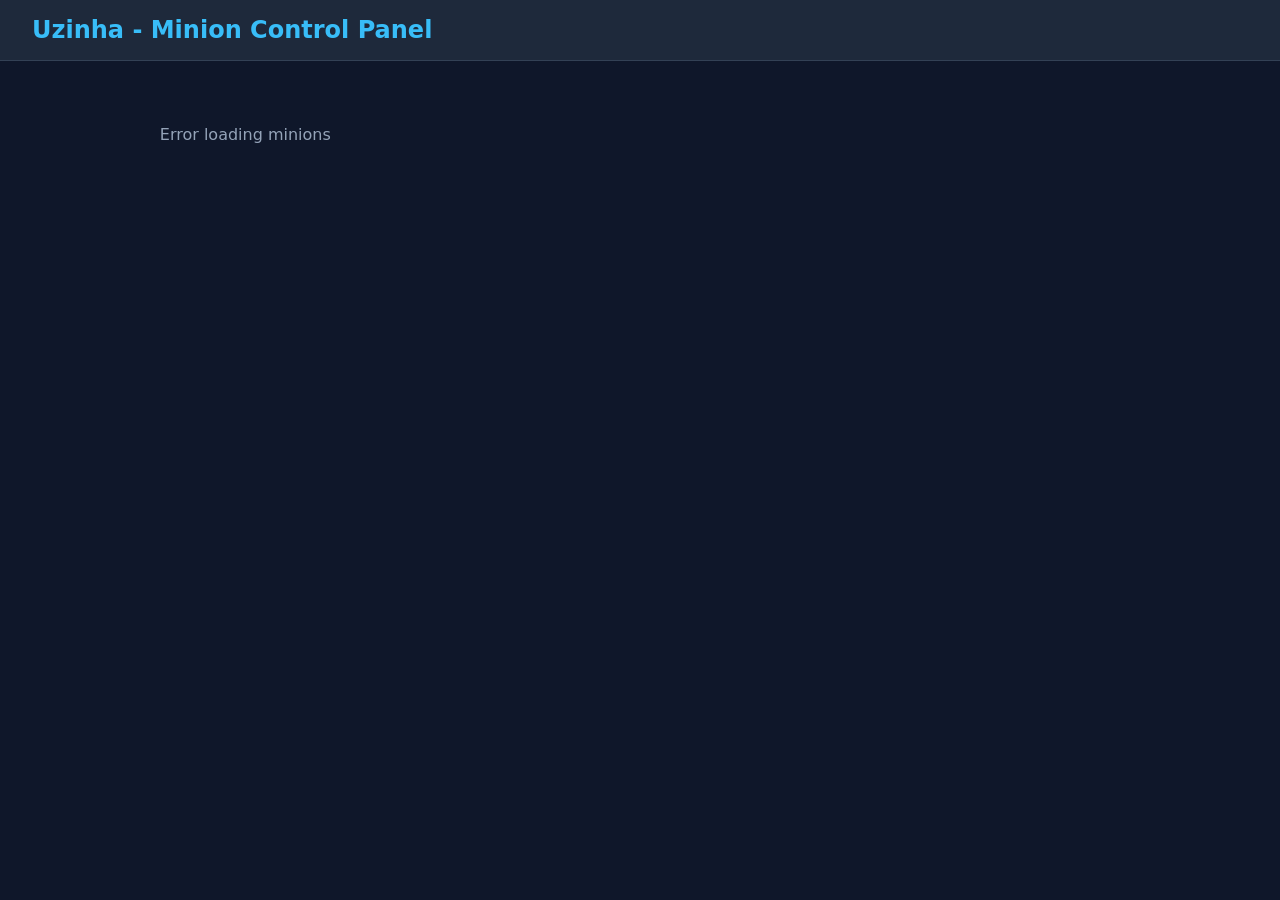
==== uzinha/static/index.html @ 67ddd180 "feat(uzinha): add web server with minion data collection" ====
<!DOCTYPE html>
<html lang="en">
<head>
    <meta charset="UTF-8">
    <meta name="viewport" content="width=device-width, initial-scale=1.0">
    <title>Uzinha - Minion Control Panel</title>
    <style>
        * { margin: 0; padding: 0; box-sizing: border-box; }
        body { font-family: system-ui, sans-serif; background: #0f172a; color: #e2e8f0; min-height: 100vh; }
        .header { background: #1e293b; padding: 1rem 2rem; border-bottom: 1px solid #334155; }
        .header h1 { font-size: 1.5rem; color: #38bdf8; }
        .container { max-width: 1200px; margin: 2rem auto; padding: 0 1rem; }
        .minion-grid { display: grid; grid-template-columns: repeat(auto-fill, minmax(300px, 1fr)); gap: 1rem; }
        .minion-card { background: #1e293b; border-radius: 8px; padding: 1.5rem; border: 1px solid #334155; }
        .minion-card h3 { color: #38bdf8; margin-bottom: 0.5rem; }
        .status { display: inline-block; padding: 0.25rem 0.5rem; border-radius: 4px; font-size: 0.75rem; }
        .online { background: #065f46; color: #34d399; }
        .offline { background: #7f1d1d; color: #fca5a5; }
        .loading { text-align: center; padding: 2rem; color: #94a3b8; }
    </style>
</head>
<body>
    <div class="header">
        <h1>Uzinha - Minion Control Panel</h1>
    </div>
    <div class="container">
        <div id="minions" class="minion-grid">
            <div class="loading">Loading minions...</div>
        </div>
    </div>
    <script>
        async function loadMinions() {
            try {
                const resp = await fetch('/api/minions');
                const minions = await resp.json();
                const container = document.getElementById('minions');
                if (minions.length === 0) {
                    container.innerHTML = '<div class="loading">No minions configured</div>';
                    return;
                }
                container.innerHTML = minions.map(m => `
                    <div class="minion-card">
                        <h3>${m.name}</h3>
                        <p><span class="status ${m.online ? 'online' : 'offline'}">${m.online ? 'Online' : 'Offline'}</span></p>
                        <p style="margin-top: 0.5rem; color: #94a3b8; font-size: 0.875rem;">${m.host}</p>
                        ${m.error ? `<p style="color: #fca5a5; margin-top: 0.5rem; font-size: 0.75rem;">${m.error}</p>` : ''}
                    </div>
                `).join('');
            } catch (e) {
                document.getElementById('minions').innerHTML = '<div class="loading">Error loading minions</div>';
            }
        }
        loadMinions();
        setInterval(loadMinions, 30000);
    </script>
</body>
</html>
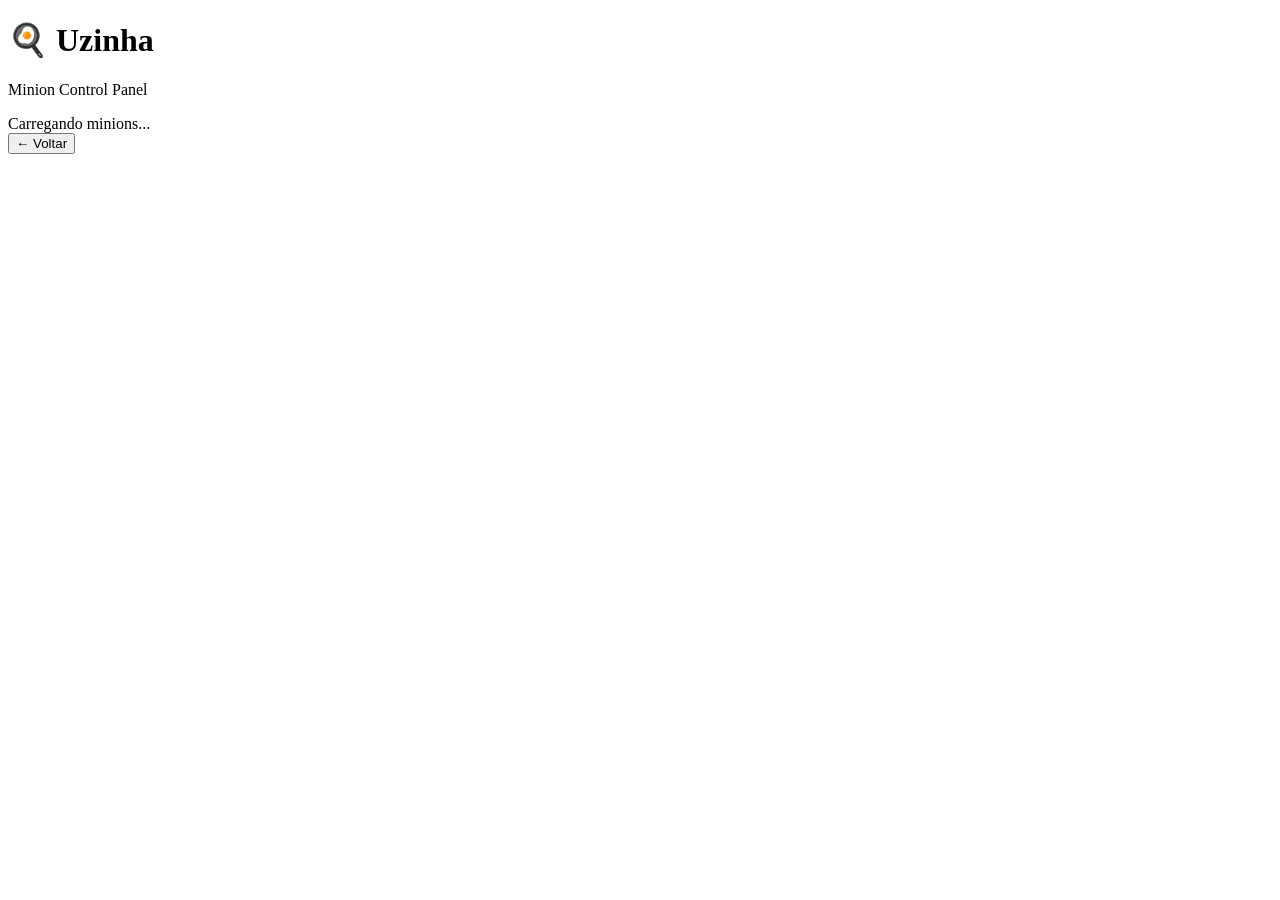
==== commit 7734020f: "feat(uzinha): add dashboard HTML" ====
--- a/uzinha/static/index.html
+++ b/uzinha/static/index.html
@@ -1,57 +1,28 @@
 <!DOCTYPE html>
-<html lang="en">
+<html lang="pt-BR">
 <head>
     <meta charset="UTF-8">
     <meta name="viewport" content="width=device-width, initial-scale=1.0">
-    <title>Uzinha - Minion Control Panel</title>
-    <style>
-        * { margin: 0; padding: 0; box-sizing: border-box; }
-        body { font-family: system-ui, sans-serif; background: #0f172a; color: #e2e8f0; min-height: 100vh; }
-        .header { background: #1e293b; padding: 1rem 2rem; border-bottom: 1px solid #334155; }
-        .header h1 { font-size: 1.5rem; color: #38bdf8; }
-        .container { max-width: 1200px; margin: 2rem auto; padding: 0 1rem; }
-        .minion-grid { display: grid; grid-template-columns: repeat(auto-fill, minmax(300px, 1fr)); gap: 1rem; }
-        .minion-card { background: #1e293b; border-radius: 8px; padding: 1.5rem; border: 1px solid #334155; }
-        .minion-card h3 { color: #38bdf8; margin-bottom: 0.5rem; }
-        .status { display: inline-block; padding: 0.25rem 0.5rem; border-radius: 4px; font-size: 0.75rem; }
-        .online { background: #065f46; color: #34d399; }
-        .offline { background: #7f1d1d; color: #fca5a5; }
-        .loading { text-align: center; padding: 2rem; color: #94a3b8; }
-    </style>
+    <title>Uzinha - Minion Control</title>
+    <link rel="stylesheet" href="/static/style.css">
 </head>
 <body>
-    <div class="header">
-        <h1>Uzinha - Minion Control Panel</h1>
-    </div>
-    <div class="container">
-        <div id="minions" class="minion-grid">
-            <div class="loading">Loading minions...</div>
-        </div>
-    </div>
-    <script>
-        async function loadMinions() {
-            try {
-                const resp = await fetch('/api/minions');
-                const minions = await resp.json();
-                const container = document.getElementById('minions');
-                if (minions.length === 0) {
-                    container.innerHTML = '<div class="loading">No minions configured</div>';
-                    return;
-                }
-                container.innerHTML = minions.map(m => `
-                    <div class="minion-card">
-                        <h3>${m.name}</h3>
-                        <p><span class="status ${m.online ? 'online' : 'offline'}">${m.online ? 'Online' : 'Offline'}</span></p>
-                        <p style="margin-top: 0.5rem; color: #94a3b8; font-size: 0.875rem;">${m.host}</p>
-                        ${m.error ? `<p style="color: #fca5a5; margin-top: 0.5rem; font-size: 0.75rem;">${m.error}</p>` : ''}
-                    </div>
-                `).join('');
-            } catch (e) {
-                document.getElementById('minions').innerHTML = '<div class="loading">Error loading minions</div>';
-            }
-        }
-        loadMinions();
-        setInterval(loadMinions, 30000);
-    </script>
+    <header>
+        <h1>🍳 Uzinha</h1>
+        <p>Minion Control Panel</p>
+    </header>
+
+    <main>
+        <section id="minions-grid" class="minions-grid">
+            <div class="loading">Carregando minions...</div>
+        </section>
+
+        <section id="minion-detail" class="minion-detail hidden">
+            <button class="back-btn" onclick="showGrid()">← Voltar</button>
+            <div id="detail-content"></div>
+        </section>
+    </main>
+
+    <script src="/static/app.js"></script>
 </body>
 </html>
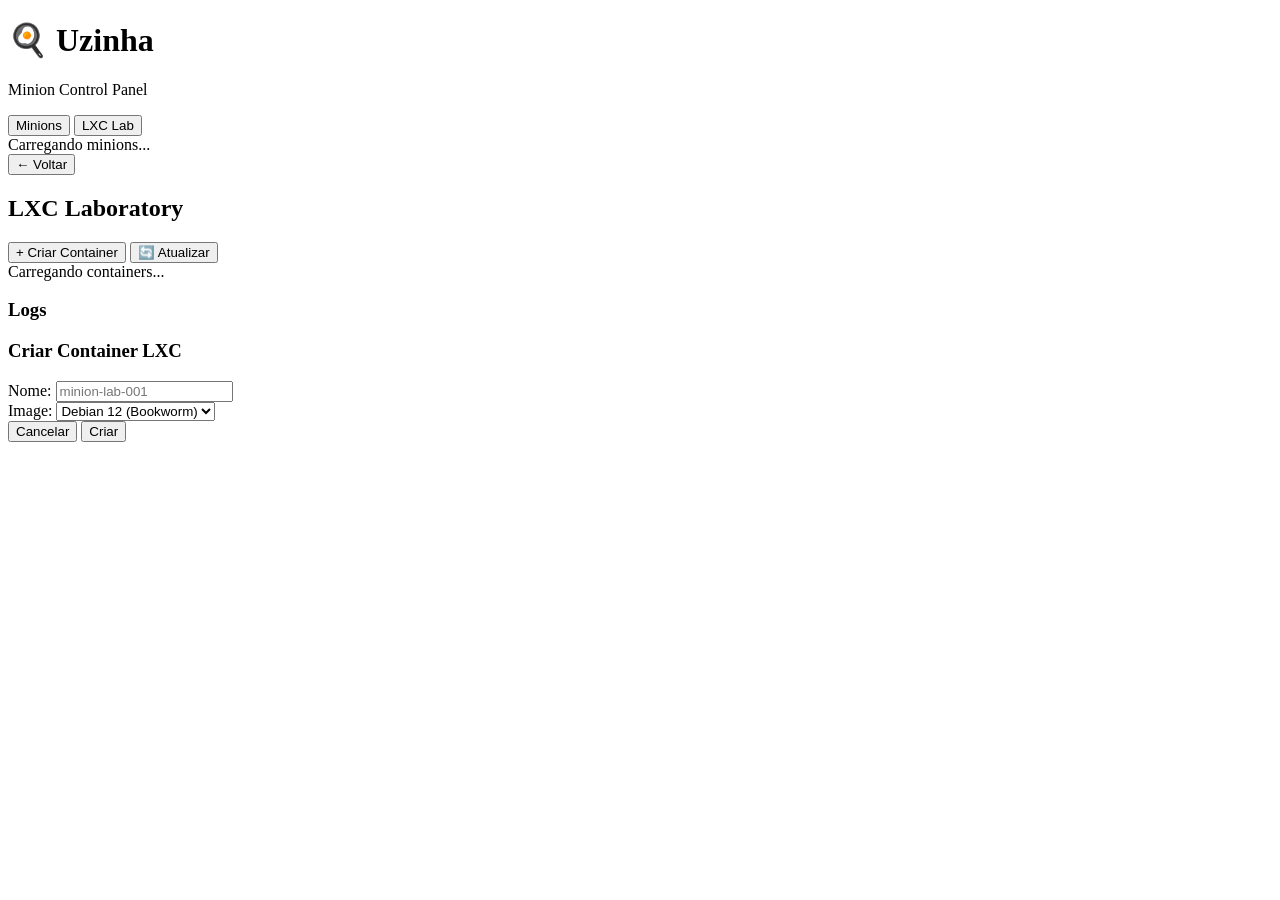
==== commit c5370f27: "feat(uzinha): fix Incus integration, deploy flow, and JSON handling - Fix runCommand: CombinedOutput" ====
--- a/uzinha/static/index.html
+++ b/uzinha/static/index.html
@@ -12,16 +12,66 @@
         <p>Minion Control Panel</p>
     </header>
 
+    <nav class="tabs">
+        <button class="tab active" onclick="showTab('minions')">Minions</button>
+        <button class="tab" onclick="showTab('lxc')">LXC Lab</button>
+    </nav>
+
     <main>
-        <section id="minions-grid" class="minions-grid">
-            <div class="loading">Carregando minions...</div>
+        <section id="minions-panel" class="panel">
+            <section id="minions-grid" class="minions-grid">
+                <div class="loading">Carregando minions...</div>
+            </section>
+
+            <section id="minion-detail" class="minion-detail hidden">
+                <button class="back-btn" onclick="showGrid()">← Voltar</button>
+                <div id="detail-content"></div>
+            </section>
         </section>
 
-        <section id="minion-detail" class="minion-detail hidden">
-            <button class="back-btn" onclick="showGrid()">← Voltar</button>
-            <div id="detail-content"></div>
+        <section id="lxc-panel" class="panel hidden">
+            <div class="lxc-header">
+                <h2>LXC Laboratory</h2>
+                <div class="lxc-actions">
+                    <button class="btn btn-primary" onclick="showCreateDialog()">+ Criar Container</button>
+                    <button class="btn btn-secondary" onclick="refreshLXCList()">🔄 Atualizar</button>
+                </div>
+            </div>
+
+            <div id="lxc-containers" class="lxc-containers">
+                <div class="loading">Carregando containers...</div>
+            </div>
+
+            <div id="lxc-logs" class="lxc-logs">
+                <h3>Logs</h3>
+                <div id="log-content" class="log-content"></div>
+            </div>
         </section>
     </main>
+
+    <div id="create-dialog" class="dialog hidden">
+        <div class="dialog-content">
+            <h3>Criar Container LXC</h3>
+            <form id="create-form" onsubmit="createContainer(event)">
+                <div class="form-group">
+                    <label>Nome:</label>
+                    <input type="text" id="container-name" placeholder="minion-lab-001" required>
+                </div>
+                <div class="form-group">
+                    <label>Image:</label>
+                    <select id="container-image">
+                        <option value="debian:12">Debian 12 (Bookworm)</option>
+                        <option value="ubuntu:22.04">Ubuntu 22.04</option>
+                        <option value="ubuntu:24.04">Ubuntu 24.04</option>
+                    </select>
+                </div>
+                <div class="dialog-actions">
+                    <button type="button" class="btn btn-secondary" onclick="hideCreateDialog()">Cancelar</button>
+                    <button type="submit" class="btn btn-primary">Criar</button>
+                </div>
+            </form>
+        </div>
+    </div>
 
     <script src="/static/app.js"></script>
 </body>
